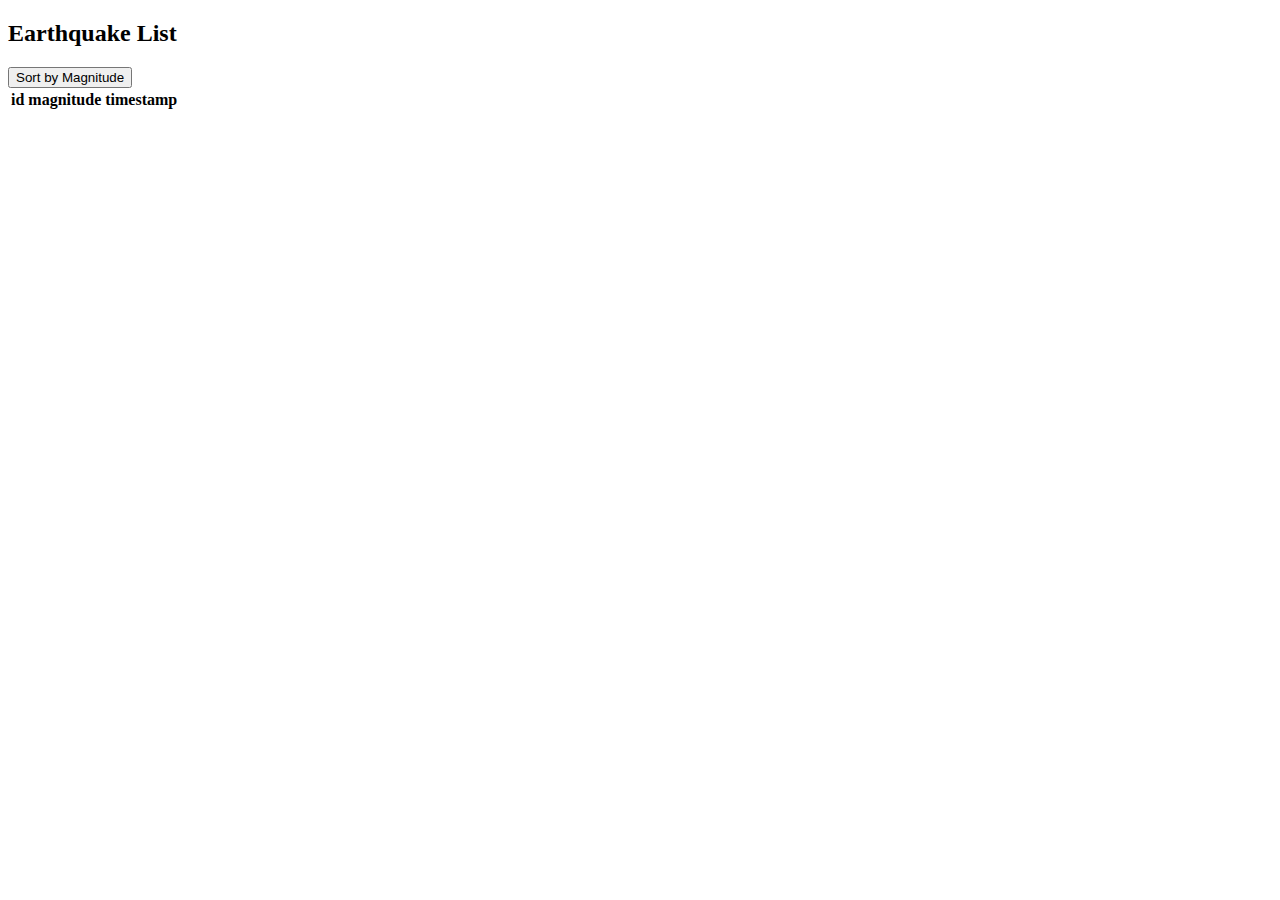
==== index.html @ 74e8765c "up to css" ====
<!DOCTYPE html>
<html lang="en-US">
  <head>
    <meta charset="utf-8">
    <title>Earthquake List</title>
    <meta name="viewport" content="initial-scale=1,maximum-scale=1,user-scalable=no">
    <link href="https://api.mapbox.com/mapbox-gl-js/v2.5.0/mapbox-gl.css" rel="stylesheet">
    <script src="https://api.mapbox.com/mapbox-gl-js/v2.5.0/mapbox-gl.js"></script>
    <style>
    </style>
  </head>
  <body>
    <main id="container">
      <div id="side-panel">

          <h2>Earthquake List</h2>
          <button>Sort by Magnitude</button>

          <table>
              <tr>
                  <th>id</th>
                  <th>magnitude</th>
                  <th>timestamp</th>
              </tr>
          </table>

      </div>
      <div id="map"></div>
    </main>
    <script>
    </script>
  </body>
<html>
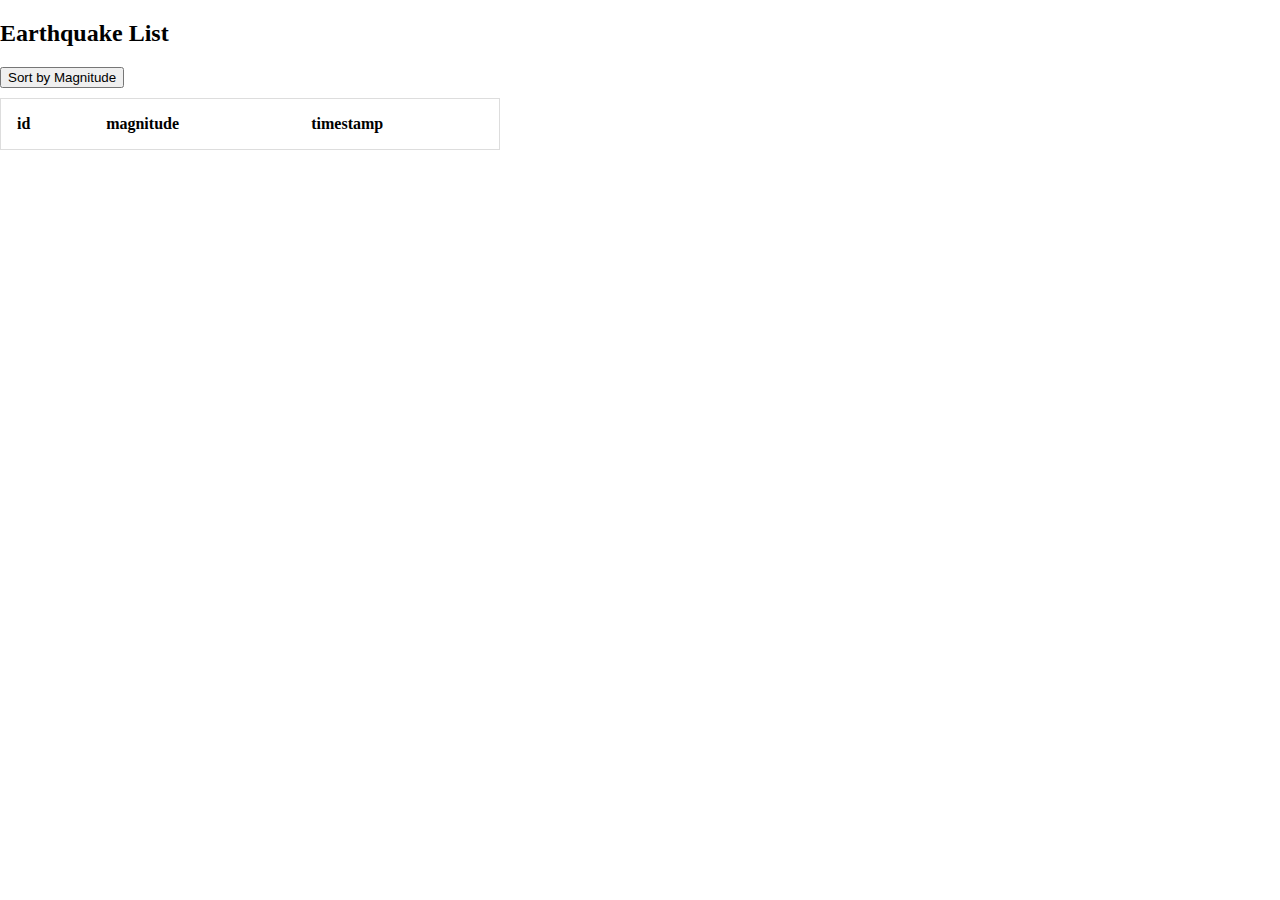
==== commit dbea5d5f: "ad" ====
--- a/index.html
+++ b/index.html
@@ -6,8 +6,7 @@
     <meta name="viewport" content="initial-scale=1,maximum-scale=1,user-scalable=no">
     <link href="https://api.mapbox.com/mapbox-gl-js/v2.5.0/mapbox-gl.css" rel="stylesheet">
     <script src="https://api.mapbox.com/mapbox-gl-js/v2.5.0/mapbox-gl.js"></script>
-    <style>
-    </style>
+    <link rel="stylesheet" href="./css/styles.css">
   </head>
   <body>
     <main id="container">
@@ -28,6 +27,7 @@
       <div id="map"></div>
     </main>
     <script>
+      mapboxgl.accessToken = 'pk.eyJ1Ijoia2tlbm9oIiwiYSI6ImNsb29zdHhyNDAzMm8yanA4bWUyZHNzZmkifQ.4s3sT9k4oX1RmrCnnNC_DQ'
     </script>
   </body>
 <html> --- a/css/styles.css
+++ b/css/styles.css
@@ -0,0 +1,41 @@
+body {
+  margin: 0;
+  padding: 0;
+}
+
+#container {
+  display: flex;
+  height: 100vh;
+  flex-direction: row;
+  align-items: stretch;
+}
+
+#side-panel {
+  flex-basis: 500px;
+  overflow-y: scroll;
+}
+
+#map {
+  flex-grow: 1;
+}
+
+button {
+  margin-bottom: 10px;
+}
+
+table {
+  border-collapse: collapse;
+  border-spacing: 0;
+  width: 100%;
+  border: 1px solid #ddd;
+}
+
+th,
+td {
+  text-align: left;
+  padding: 16px;
+}
+
+tr:nth-child(even) {
+  background-color: #f2f2f2;
+}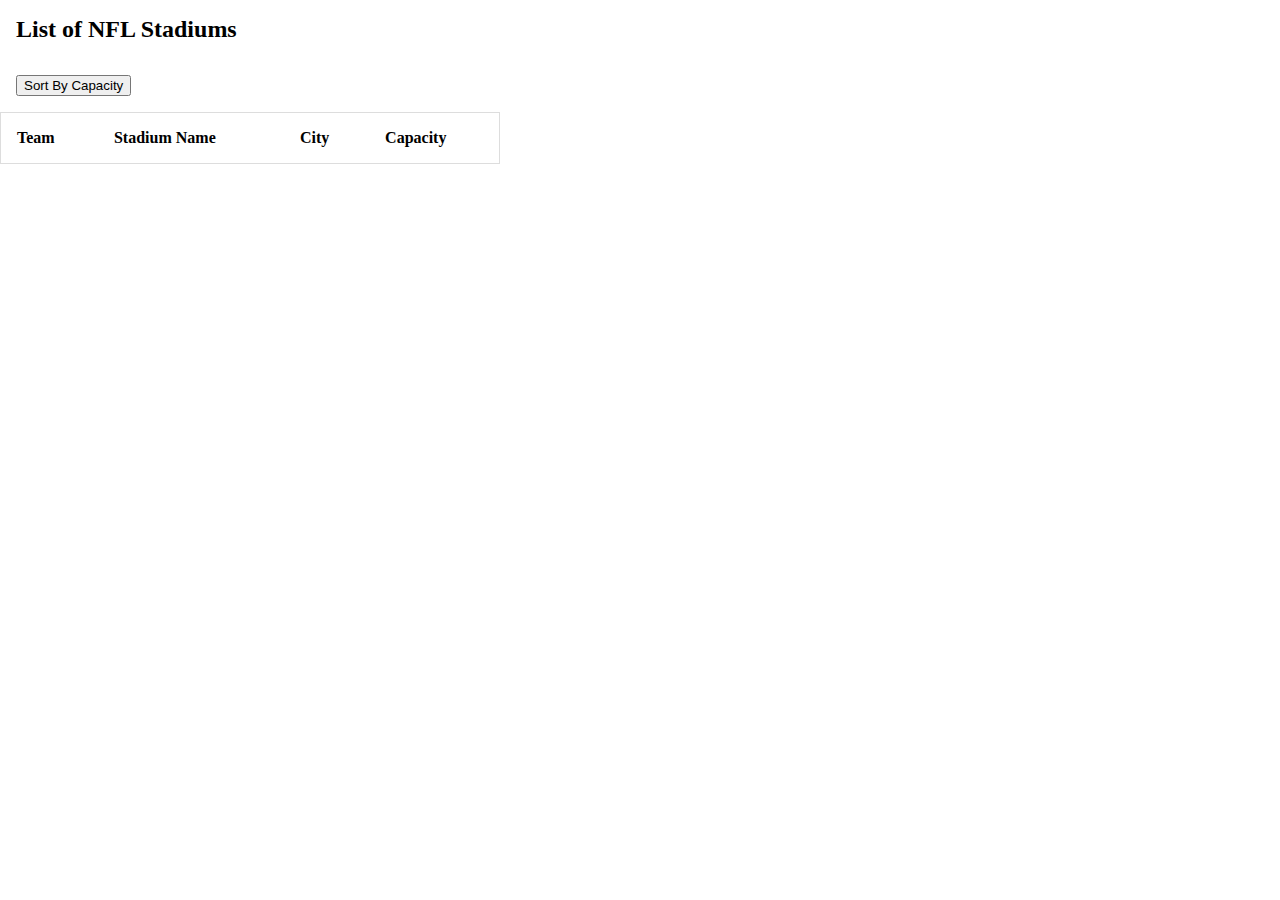
==== commit 47365398: "still need to make sidebar responsive" ====
--- a/index.html
+++ b/index.html
@@ -12,14 +12,15 @@
     <main id="container">
       <div id="side-panel">
 
-          <h2>Earthquake List</h2>
-          <button>Sort by Magnitude</button>
+          <h2>List of NFL Stadiums</h2>
+          <button>Sort By Capacity</button>
 
           <table>
               <tr>
-                  <th>id</th>
-                  <th>magnitude</th>
-                  <th>timestamp</th>
+                  <th>Team</th>
+                  <th>Stadium Name</th>
+                  <th>City</th>
+                  <th>Capacity</th>
               </tr>
           </table>
 
@@ -27,7 +28,116 @@
       <div id="map"></div>
     </main>
     <script>
-      mapboxgl.accessToken = 'pk.eyJ1Ijoia2tlbm9oIiwiYSI6ImNsb29zdHhyNDAzMm8yanA4bWUyZHNzZmkifQ.4s3sT9k4oX1RmrCnnNC_DQ'
+      mapboxgl.accessToken = 'pk.eyJ1Ijoia2tlbm9oIiwiYSI6ImNsb29zdHhyNDAzMm8yanA4bWUyZHNzZmkifQ.4s3sT9k4oX1RmrCnnNC_DQ';
+
+      let map = new mapboxgl.Map({
+        container: 'map', // container ID
+        style: 'mapbox://styles/mapbox/satellite-v9', // style URL
+        zoom: 2, // starting zoom
+        center: [-98, 39] // starting center
+      });
+
+      async function geojsonFetch() {
+        let response, stadiums, usa, table;
+        response = await fetch('assets/stadiums.geojson');
+        stadiums = await response.json();
+        response = await fetch('assets/US.geojson');
+        usa = await response.json();
+
+        map.on('load', function loadingData() {
+
+          map.addSource('stadiums', {
+              type: 'geojson',
+              data: stadiums
+          });
+
+          map.addLayer({
+              'id': 'stadiums-layer',
+              'type': 'circle',
+              'source': 'stadiums',
+              'paint': {
+                  'circle-radius': 8,
+                  'circle-stroke-width': 2,
+                  'circle-color': 'red',
+                  'circle-stroke-color': 'white'
+              }
+          });
+
+
+          map.addSource('usa', {
+              type: 'geojson',
+              data: usa
+          });
+
+          map.addLayer({
+              'id': 'usa-layer',
+              'type': 'fill',
+              'source': 'usa',
+              'paint': {
+                  'fill-color': '#0080ff', // blue color fill
+                  'fill-opacity': 0.5
+              }
+          });
+        });
+
+        table = document.getElementsByTagName("table")[0];
+        let row, cell1, cell2, cell3, cell4;
+        for (let i = 0; i < stadiums.features.length; i++) {
+          // Create an empty <tr> element and add it to the 1st position of the table:
+          row = table.insertRow(-1);
+          cell1 = row.insertCell(0);
+          cell2 = row.insertCell(1);
+          cell3 = row.insertCell(2);
+          cell4 = row.insertCell(3);
+          cell1.innerHTML = stadiums.features[i].properties.team;
+          cell2.innerHTML = stadiums.features[i].properties.name1;
+          cell3.innerHTML = stadiums.features[i].properties.city;
+          cell4.innerHTML = stadiums.features[i].properties.capacity;          
+        }
+      }
+
+      geojsonFetch();
+      
+      let sort = document.querySelector('button');
+
+      sort.addEventListener('click', sortTable);
+
+      // define the function to sort table
+      function sortTable(e) {
+        let table, rows, switching, i, x, y, shouldSwitch;
+        table = document.getElementsByTagName("table")[0];
+        switching = true;
+        /*Make a loop that will continue until
+        no switching has been done:*/
+        while (switching) {
+          //start by saying: no switching is done:
+          switching = false;
+          rows = table.rows;
+          /*Loop through all table rows (except the
+          first, which contains table headers):*/
+          for (i = 1; i < (rows.length - 1); i++) {
+            //start by saying there should be no switching:
+            shouldSwitch = false;
+            /*Get the two elements you want to compare,
+            one from current row and one from the next:*/
+            x = parseInt(rows[i].getElementsByTagName("td")[3].innerHTML);
+            y = parseInt(rows[i + 1].getElementsByTagName("td")[3].innerHTML);
+            //check if the two rows should switch place:
+            if (x < y) {
+              //if so, mark as a switch and break the loop:
+              shouldSwitch = true;
+              break;
+            }
+          }
+          if (shouldSwitch) {
+            /*If a switch has been marked, make the switch
+            and mark that a switch has been done:*/
+            rows[i].parentNode.insertBefore(rows[i + 1], rows[i]);
+            switching = true;
+          }
+        }
+      }
+      
     </script>
   </body>
 <html> --- a/css/styles.css
+++ b/css/styles.css
@@ -38,4 +38,8 @@
 
 tr:nth-child(even) {
   background-color: #f2f2f2;
+}
+
+button, h2 {
+  margin: 1rem;
 }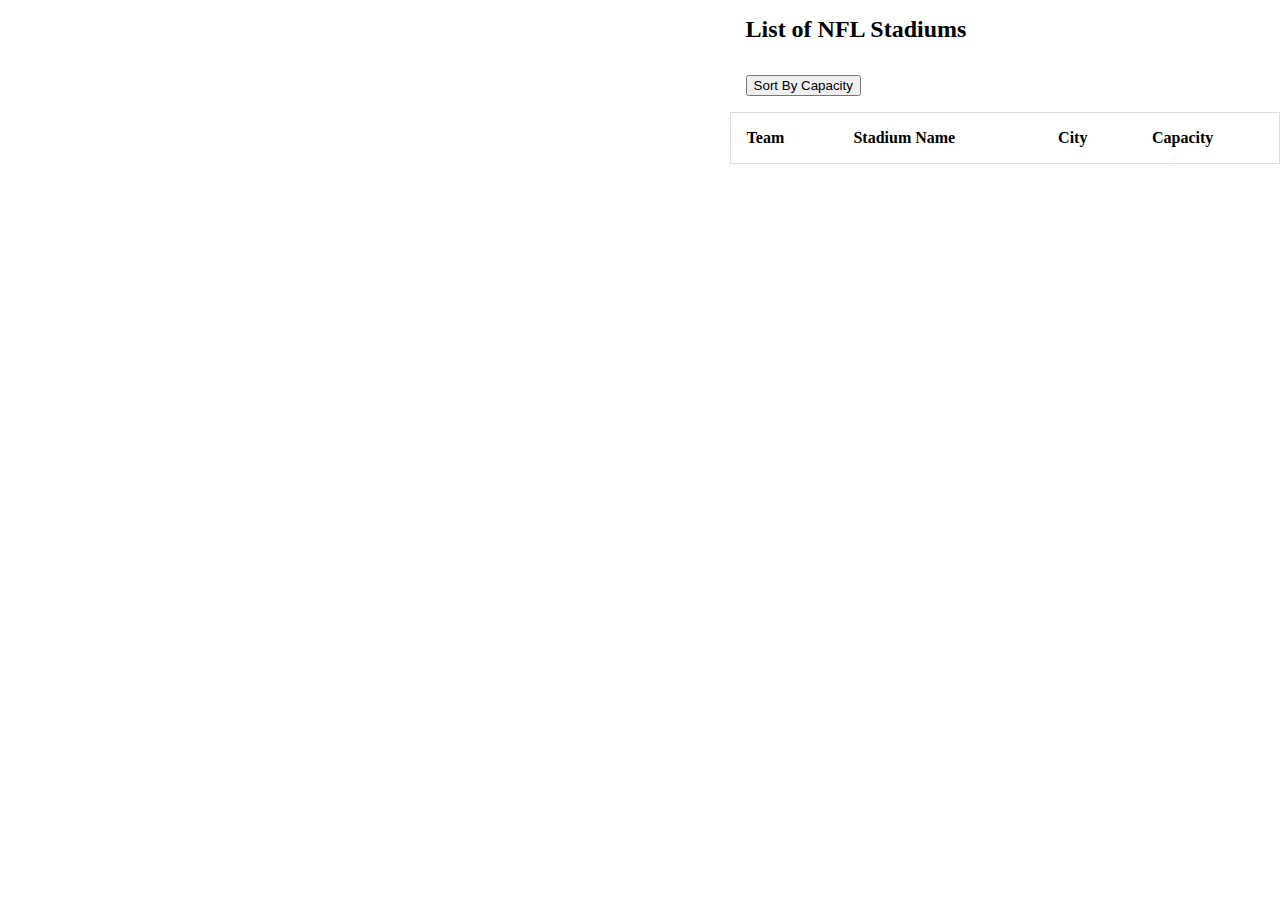
==== commit cd8d5e96: "done" ====
--- a/index.html
+++ b/index.html
@@ -10,6 +10,7 @@
   </head>
   <body>
     <main id="container">
+      <div id="map"></div>
       <div id="side-panel">
 
           <h2>List of NFL Stadiums</h2>
@@ -25,16 +26,15 @@
           </table>
 
       </div>
-      <div id="map"></div>
     </main>
     <script>
       mapboxgl.accessToken = 'pk.eyJ1Ijoia2tlbm9oIiwiYSI6ImNsb29zdHhyNDAzMm8yanA4bWUyZHNzZmkifQ.4s3sT9k4oX1RmrCnnNC_DQ';
 
       let map = new mapboxgl.Map({
-        container: 'map', // container ID
-        style: 'mapbox://styles/mapbox/satellite-v9', // style URL
-        zoom: 2, // starting zoom
-        center: [-98, 39] // starting center
+        container: 'map',
+        style: 'mapbox://styles/kkenoh/clos977cm006c01pqfxb04rjv',
+        zoom: 2,
+        center: [-98, 39]
       });
 
       async function geojsonFetch() {
@@ -45,6 +45,21 @@
         usa = await response.json();
 
         map.on('load', function loadingData() {
+
+          map.addSource('usa', {
+              type: 'geojson',
+              data: usa
+          });
+
+          map.addLayer({
+              'id': 'usa-layer',
+              'type': 'fill',
+              'source': 'usa',
+              'paint': {
+                  'fill-color': '#95FEC6', 
+                  'fill-opacity': 0.5
+              }
+          });
 
           map.addSource('stadiums', {
               type: 'geojson',
@@ -58,32 +73,16 @@
               'paint': {
                   'circle-radius': 8,
                   'circle-stroke-width': 2,
-                  'circle-color': 'red',
+                  'circle-color': '#FF8369',
                   'circle-stroke-color': 'white'
               }
           });
 
-
-          map.addSource('usa', {
-              type: 'geojson',
-              data: usa
-          });
-
-          map.addLayer({
-              'id': 'usa-layer',
-              'type': 'fill',
-              'source': 'usa',
-              'paint': {
-                  'fill-color': '#0080ff', // blue color fill
-                  'fill-opacity': 0.5
-              }
-          });
         });
 
         table = document.getElementsByTagName("table")[0];
         let row, cell1, cell2, cell3, cell4;
         for (let i = 0; i < stadiums.features.length; i++) {
-          // Create an empty <tr> element and add it to the 1st position of the table:
           row = table.insertRow(-1);
           cell1 = row.insertCell(0);
           cell2 = row.insertCell(1);
@@ -102,36 +101,23 @@
 
       sort.addEventListener('click', sortTable);
 
-      // define the function to sort table
       function sortTable(e) {
         let table, rows, switching, i, x, y, shouldSwitch;
         table = document.getElementsByTagName("table")[0];
         switching = true;
-        /*Make a loop that will continue until
-        no switching has been done:*/
         while (switching) {
-          //start by saying: no switching is done:
           switching = false;
           rows = table.rows;
-          /*Loop through all table rows (except the
-          first, which contains table headers):*/
           for (i = 1; i < (rows.length - 1); i++) {
-            //start by saying there should be no switching:
             shouldSwitch = false;
-            /*Get the two elements you want to compare,
-            one from current row and one from the next:*/
             x = parseInt(rows[i].getElementsByTagName("td")[3].innerHTML);
             y = parseInt(rows[i + 1].getElementsByTagName("td")[3].innerHTML);
-            //check if the two rows should switch place:
             if (x < y) {
-              //if so, mark as a switch and break the loop:
               shouldSwitch = true;
               break;
             }
           }
           if (shouldSwitch) {
-            /*If a switch has been marked, make the switch
-            and mark that a switch has been done:*/
             rows[i].parentNode.insertBefore(rows[i + 1], rows[i]);
             switching = true;
           }
--- a/css/styles.css
+++ b/css/styles.css
@@ -1,6 +1,8 @@
 body {
   margin: 0;
   padding: 0;
+  height: 100vh;
+  width: 100vw;
 }
 
 #container {
@@ -8,19 +10,20 @@
   height: 100vh;
   flex-direction: row;
   align-items: stretch;
+  width: 100vw;
 }
 
 #side-panel {
-  flex-basis: 500px;
-  overflow-y: scroll;
+  background-color: #fff;
+  width: 43%;
+  position: absolute;
+  right: 0;
+  top: 0;
 }
 
 #map {
-  flex-grow: 1;
-}
-
-button {
-  margin-bottom: 10px;
+  width: 100vw;
+  height: 100vh;
 }
 
 table {
@@ -42,4 +45,10 @@
 
 button, h2 {
   margin: 1rem;
+}
+
+@media screen and (max-width: 1024px) {
+  #side-panel {
+    display: none;
+  }
 }